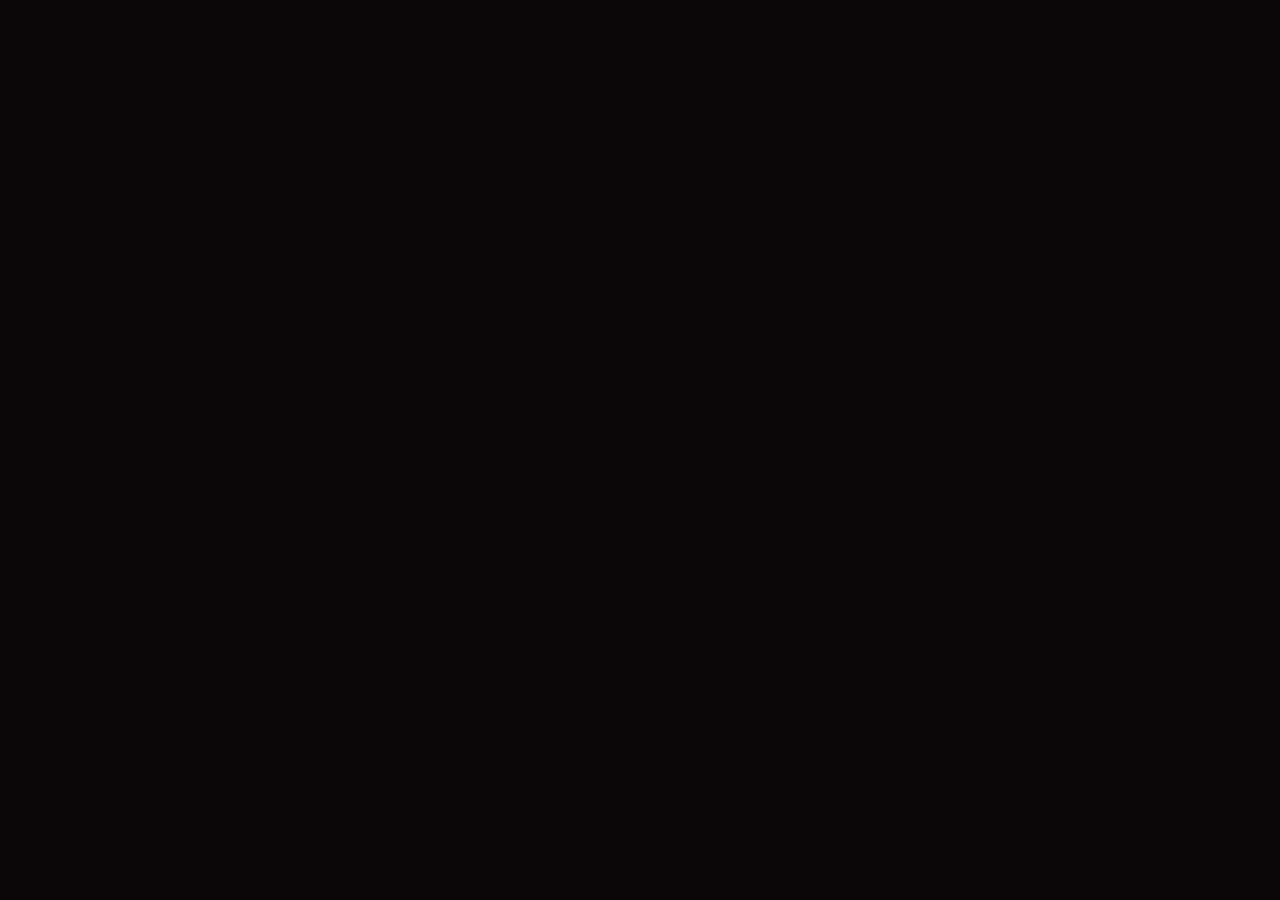
==== index.html @ 5b12086e "Initial commit: Deadbolt" ====
<!doctype html>
<html lang="en">
<head>
  <meta charset="utf-8" />
  <meta name="viewport" content="width=device-width, initial-scale=1" />
  <title>Deadbolt</title>
  <link rel="stylesheet" href="styles.css" />
  <script src="https://cdn.jsdelivr.net/npm/phaser@3.80.1/dist/phaser.min.js"></script>
</head>
<body>
  <div id="stage">
    <div id="game"></div>
    <div id="hud">
      <div id="hud-timer"></div>
      <div id="hud-strikes"></div>
      <div id="hud-prompt"></div>
      <div id="hud-toast"></div>
      <div id="hud-inv"></div>
    </div>
    <div id="edge"></div>
    <div id="panel" class="hidden"></div>
    <div id="phone"></div>
    <div id="debug" class="hidden"></div>
  </div>
  <script type="module" src="src/main.js"></script>
</body>
</html>
---- styles.css ----
:root { --fg:#f2e6d8; --dim:#a89a8a; --accent:#e0607e; --bg:#0b0708; }
* { box-sizing: border-box; }
html, body { margin:0; height:100%; background:var(--bg); color:var(--fg); font-family: Georgia, 'Times New Roman', serif; overflow:hidden; }
#stage { position:relative; width:960px; height:600px; margin:0 auto; top:50%; transform:translateY(-50%); }
#game, #game canvas { width:960px; height:600px; display:block; }
#hud { position:absolute; inset:0; pointer-events:none; }
#hud-timer { position:absolute; top:10px; right:14px; font:14px monospace; color:var(--dim); opacity:.7; }
#hud-strikes { position:absolute; top:10px; left:14px; font:16px monospace; color:var(--accent); letter-spacing:4px; }
#hud-prompt { position:absolute; bottom:70px; left:50%; transform:translateX(-50%); font-size:15px; background:#000a; padding:4px 12px; border-radius:4px; display:none; }
#hud-toast { position:absolute; top:60px; left:50%; transform:translateX(-50%); font-size:16px; background:#000c; padding:6px 14px; border-radius:4px; opacity:0; transition:opacity .4s; }
#hud-inv { position:absolute; bottom:10px; left:50%; transform:translateX(-50%); display:flex; gap:6px; }
.slot { min-width:44px; height:44px; padding:0 8px; border:1px solid #6b5a4a; background:#000b; display:flex; align-items:center; justify-content:center; font:18px monospace; }
#panel { position:absolute; left:50%; top:50%; transform:translate(-50%,-50%); width:620px; max-height:520px; overflow:auto; background:#16100f; border:2px solid #6b5a4a; padding:18px 22px; box-shadow:0 0 40px #000; z-index:5; }
#panel h2 { margin:0 0 8px; font-weight:normal; color:var(--accent); }
#panel button, #debug button { background:#2a1d1b; color:var(--fg); border:1px solid #6b5a4a; padding:6px 12px; cursor:pointer; font:inherit; margin:3px; }
#panel button:hover { background:#3a2826; }
#panel input { background:#0b0708; color:var(--fg); border:1px solid #6b5a4a; padding:6px 10px; font:18px monospace; width:140px; text-align:center; }
.hidden { display:none !important; }
#phone { position:absolute; right:10px; bottom:64px; width:270px; max-height:230px; overflow:hidden; display:flex; flex-direction:column; justify-content:flex-end; gap:4px; pointer-events:none; z-index:4; }
.msg { background:#241619e6; border-left:3px solid var(--accent); padding:5px 9px; font-size:13px; line-height:1.3; animation:in .3s; }
.msg.typing { color:var(--dim); font-style:italic; }
@keyframes in { from { opacity:0; transform:translateY(6px);} to { opacity:1; transform:none; } }
#debug { position:absolute; top:34px; left:10px; background:#000d; padding:8px; font:12px monospace; z-index:9; max-width:300px; }

/* Screen-edge pulse (phone buzz, scares). Retriggered from JS by toggling .pulse */
#edge { position:absolute; inset:0; pointer-events:none; z-index:3; opacity:0; box-shadow: inset 0 0 90px 24px rgba(200,30,50,.75); }
#edge.pulse { animation: edge-pulse 1.1s ease-out; }
@keyframes edge-pulse { 0% { opacity:0; } 15% { opacity:1; } 35% { opacity:.25; } 55% { opacity:.8; } 100% { opacity:0; } }
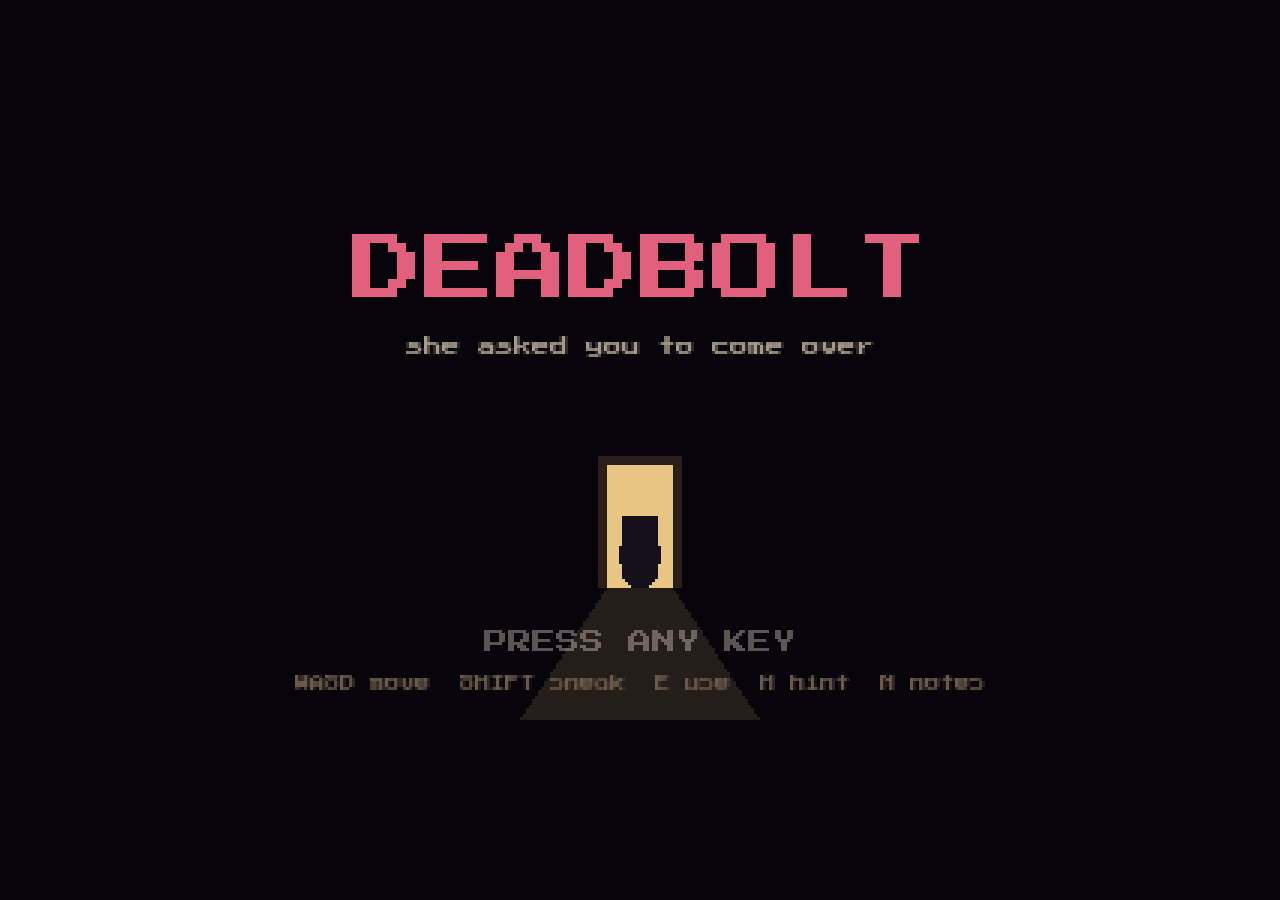
==== commit 9225dabc: "Rebuild game: rooms, puzzle chain, stealth, ending" ====
--- a/index.html
+++ b/index.html
@@ -2,25 +2,18 @@
 <html lang="en">
 <head>
   <meta charset="utf-8" />
-  <meta name="viewport" content="width=device-width, initial-scale=1" />
+  <meta name="viewport" content="width=device-width, initial-scale=1, maximum-scale=1, user-scalable=no" />
   <title>Deadbolt</title>
   <link rel="stylesheet" href="styles.css" />
-  <script src="https://cdn.jsdelivr.net/npm/phaser@3.80.1/dist/phaser.min.js"></script>
+  <script src="https://integration.gamepix.com/sdk/v3/gamepix.sdk.js"></script>
+  <script src="assets/vendor/phaser.min.js"></script>
 </head>
 <body>
+  <div id="loading">LOADING...</div>
   <div id="stage">
     <div id="game"></div>
-    <div id="hud">
-      <div id="hud-timer"></div>
-      <div id="hud-strikes"></div>
-      <div id="hud-prompt"></div>
-      <div id="hud-toast"></div>
-      <div id="hud-inv"></div>
-    </div>
-    <div id="edge"></div>
-    <div id="panel" class="hidden"></div>
-    <div id="phone"></div>
-    <div id="debug" class="hidden"></div>
+    <div id="notes"></div>
+    <div id="overlay"></div>
   </div>
   <script type="module" src="src/main.js"></script>
 </body>
--- a/styles.css
+++ b/styles.css
@@ -1,28 +1,118 @@
-:root { --fg:#f2e6d8; --dim:#a89a8a; --accent:#e0607e; --bg:#0b0708; }
-* { box-sizing: border-box; }
-html, body { margin:0; height:100%; background:var(--bg); color:var(--fg); font-family: Georgia, 'Times New Roman', serif; overflow:hidden; }
-#stage { position:relative; width:960px; height:600px; margin:0 auto; top:50%; transform:translateY(-50%); }
-#game, #game canvas { width:960px; height:600px; display:block; }
-#hud { position:absolute; inset:0; pointer-events:none; }
-#hud-timer { position:absolute; top:10px; right:14px; font:14px monospace; color:var(--dim); opacity:.7; }
-#hud-strikes { position:absolute; top:10px; left:14px; font:16px monospace; color:var(--accent); letter-spacing:4px; }
-#hud-prompt { position:absolute; bottom:70px; left:50%; transform:translateX(-50%); font-size:15px; background:#000a; padding:4px 12px; border-radius:4px; display:none; }
-#hud-toast { position:absolute; top:60px; left:50%; transform:translateX(-50%); font-size:16px; background:#000c; padding:6px 14px; border-radius:4px; opacity:0; transition:opacity .4s; }
-#hud-inv { position:absolute; bottom:10px; left:50%; transform:translateX(-50%); display:flex; gap:6px; }
-.slot { min-width:44px; height:44px; padding:0 8px; border:1px solid #6b5a4a; background:#000b; display:flex; align-items:center; justify-content:center; font:18px monospace; }
-#panel { position:absolute; left:50%; top:50%; transform:translate(-50%,-50%); width:620px; max-height:520px; overflow:auto; background:#16100f; border:2px solid #6b5a4a; padding:18px 22px; box-shadow:0 0 40px #000; z-index:5; }
-#panel h2 { margin:0 0 8px; font-weight:normal; color:var(--accent); }
-#panel button, #debug button { background:#2a1d1b; color:var(--fg); border:1px solid #6b5a4a; padding:6px 12px; cursor:pointer; font:inherit; margin:3px; }
-#panel button:hover { background:#3a2826; }
-#panel input { background:#0b0708; color:var(--fg); border:1px solid #6b5a4a; padding:6px 10px; font:18px monospace; width:140px; text-align:center; }
+@font-face { font-family:"Press Start 2P"; src:url(assets/vendor/fonts/press-start-2p-latin-400-normal.woff2) format("woff2"); font-display:block; }
+@font-face { font-family:"Silkscreen"; src:url(assets/vendor/fonts/silkscreen-latin-400-normal.woff2) format("woff2"); font-display:block; }
+:root { --fg:#f2e6d8; --dim:#a89a8a; --accent:#e0607e; --bg:#07050b; --ink:#15111b; --line:#f2e6d8; }
+* { box-sizing:border-box; }
+html, body { margin:0; height:100%; background:var(--bg); color:var(--fg); overflow:hidden; touch-action:none; user-select:none; }
+body, button, input { font-family:"Press Start 2P", monospace; }
+#stage { position:absolute; left:0; top:0; width:960px; height:540px; transform-origin:0 0; }
+#game, #game canvas { display:block; image-rendering:pixelated; image-rendering:crisp-edges; }
+#loading { position:fixed; inset:0; z-index:20; display:flex; align-items:center; justify-content:center; background:var(--bg); color:var(--dim); font-size:14px; }
 .hidden { display:none !important; }
-#phone { position:absolute; right:10px; bottom:64px; width:270px; max-height:230px; overflow:hidden; display:flex; flex-direction:column; justify-content:flex-end; gap:4px; pointer-events:none; z-index:4; }
-.msg { background:#241619e6; border-left:3px solid var(--accent); padding:5px 9px; font-size:13px; line-height:1.3; animation:in .3s; }
-.msg.typing { color:var(--dim); font-style:italic; }
-@keyframes in { from { opacity:0; transform:translateY(6px);} to { opacity:1; transform:none; } }
-#debug { position:absolute; top:34px; left:10px; background:#000d; padding:8px; font:12px monospace; z-index:9; max-width:300px; }
 
-/* Screen-edge pulse (phone buzz, scares). Retriggered from JS by toggling .pulse */
-#edge { position:absolute; inset:0; pointer-events:none; z-index:3; opacity:0; box-shadow: inset 0 0 90px 24px rgba(200,30,50,.75); }
-#edge.pulse { animation: edge-pulse 1.1s ease-out; }
-@keyframes edge-pulse { 0% { opacity:0; } 15% { opacity:1; } 35% { opacity:.25; } 55% { opacity:.8; } 100% { opacity:0; } }
+/* pixel box: dark fill, cream 3px border with notched corners */
+.px, .panel, .ntab, .sticky.empty, .phonebox { background:var(--ink); box-shadow:0 -3px 0 var(--line), 0 3px 0 var(--line), -3px 0 0 var(--line), 3px 0 0 var(--line), 0 0 0 6px var(--ink), 0 6px 0 3px #0009; }
+
+/* ---------------- notes / phone popup (bottom right) ---------------- */
+#notes { position:absolute; right:14px; bottom:156px; width:300px; display:flex; flex-direction:column; align-items:flex-end; gap:10px; z-index:4; pointer-events:none; }
+#notes > * { pointer-events:auto; }
+#notes .ntabs { display:flex; gap:12px; order:2; }
+#notes .ntab { color:var(--fg); border:0; font-size:10px; padding:6px 10px; display:flex; align-items:center; gap:6px; cursor:pointer; }
+#notes .ntab.on { color:#e8c34a; }
+#notes.pulse .ntab:first-child { animation:pulse .9s steps(3); }
+@keyframes pulse { 0%,66% { background:#6b5320; } 100% { background:var(--ink); } }
+#notes .nlist { order:1; display:flex; flex-direction:column; gap:6px; width:100%; max-height:300px; overflow-y:auto; padding:4px; }
+#notes .sticky { display:flex; gap:8px; align-items:flex-start; background:#e8c34a; color:#2a1d10; padding:8px; font-size:9px; line-height:1.6; box-shadow:3px 3px 0 #000a; }
+#notes .sticky.r1 { background:#d9b0c2; } #notes .sticky.r2 { background:#a9cfa0; }
+#notes .sticky.fresh { outline:3px solid #fff; }
+#notes .sticky.empty { color:var(--dim); }
+#notes .pxicon { image-rendering:pixelated; flex:none; }
+#notes .phonebox { order:1; width:240px; padding:8px; border-radius:0; }
+#notes .pbar { display:flex; justify-content:space-between; font-size:8px; color:var(--dim); margin-bottom:6px; }
+#notes .pmsgs { display:flex; flex-direction:column; gap:6px; max-height:220px; overflow-y:auto; }
+#notes .bubble { background:#2a2030; padding:6px 8px; font-size:8px; line-height:1.6; }
+#notes .bubble b { color:#e8c34a; font-weight:normal; }
+
+/* ---------------- puzzle panels ---------------- */
+#overlay { position:absolute; inset:0; z-index:10; pointer-events:none; }
+#overlay > * { pointer-events:auto; }
+.shade { position:absolute; inset:0; background:#000a; display:flex; align-items:center; justify-content:center; }
+.panel { width:620px; max-height:500px; overflow:auto; padding:14px 18px 18px; font-size:11px; line-height:1.7; }
+.ptitle { display:flex; justify-content:space-between; align-items:center; color:var(--accent); margin-bottom:10px; }
+.pclose, .panel button { background:#2a1d1b; color:var(--fg); border:0; box-shadow:0 0 0 2px #6b5a4a; padding:6px 10px; cursor:pointer; font-size:10px; }
+.panel button:hover { background:#4a2c2a; }
+.flavor { color:var(--dim); margin:0 0 12px; }
+.small { color:var(--dim); font-size:8px; margin:10px 0 0; }
+.big { font-size:12px !important; padding:10px 18px !important; margin-top:12px; }
+.shake { animation:shake .4s steps(6); }
+@keyframes shake { 0%,100% { transform:translateX(0); } 20%,60% { transform:translateX(-6px); } 40%,80% { transform:translateX(6px); } }
+
+/* PC */
+.bezel { position:relative; background:#c8bca4; padding:18px; box-shadow:inset 0 0 0 4px #8a7e68, 0 6px 0 #4a4234; }
+.crt { position:relative; height:330px; background:#0c1a18; color:#86c8a2; overflow:hidden; box-shadow:inset 0 0 40px #000; }
+.crt::after { content:""; position:absolute; inset:0; pointer-events:none; background:repeating-linear-gradient(transparent 0 2px, #0006 2px 3px); }
+.sticky-note { position:absolute; right:-10px; top:-14px; width:150px; background:#e8c34a; color:#2a1d10; padding:8px; font-size:8px; line-height:1.6; transform:rotate(4deg); box-shadow:3px 3px 0 #0008; z-index:2; }
+.login { display:flex; flex-direction:column; align-items:center; gap:10px; padding-top:40px; }
+.avatar { width:48px; height:48px; background:#86c8a2; box-shadow:inset 0 -20px 0 #4a7a62; border-radius:0; }
+.user { font-size:12px; }
+.login input { background:#05100e; color:#c8fff0; border:0; box-shadow:0 0 0 2px #86c8a2; padding:8px; width:240px; text-align:center; font-size:12px; outline:none; }
+.login button { background:#1d3a32; color:#c8fff0; box-shadow:0 0 0 2px #86c8a2; }
+.login .msg { min-height:18px; color:#ff8080; font-size:9px; text-align:center; max-width:420px; }
+.login .hint { font-size:8px; color:#5a8a72; }
+.dbar { display:flex; justify-content:space-between; background:#1d3a32; padding:4px 8px; font-size:9px; }
+.icons { display:flex; gap:22px; padding:20px; }
+.dicon { background:none !important; box-shadow:none !important; color:#c8fff0 !important; display:flex; flex-direction:column; align-items:center; gap:6px; font-size:8px !important; }
+.dicon i { width:34px; height:28px; display:block; background:#e8c34a; box-shadow:inset 0 6px 0 #c8a03a; }
+.dicon.file i { width:26px; height:32px; background:#f2e6d8; box-shadow:inset -8px 0 0 #c8bca4; }
+.win { position:absolute; left:30px; right:30px; top:40px; bottom:16px; background:#0a1412; box-shadow:0 0 0 2px #86c8a2; overflow:auto; z-index:1; }
+.wtitle { display:flex; justify-content:space-between; align-items:center; background:#1d3a32; padding:4px 8px; font-size:9px; position:sticky; top:0; }
+.win .txt, .win table { padding:10px 14px; font-size:9px; line-height:1.8; }
+.win p { margin:0 0 6px; }
+.boys { border-collapse:collapse; width:100%; }
+.boys td { vertical-align:top; padding:6px 4px; border-bottom:1px dashed #2a4a42; }
+.boys .face { width:34px; } .boys .face::before { content:""; display:block; width:28px; height:30px; background:#3a5a52; box-shadow:inset 0 -12px 0 #2a4a42; }
+.boys b { color:#c8fff0; font-weight:normal; } .boys .yr { color:#e8c34a; } .boys .tag { color:#ff8080; }
+
+/* Keypad */
+.kbox { display:flex; flex-direction:column; align-items:center; gap:12px; background:#3a3d44; padding:18px; width:240px; margin:0 auto; box-shadow:inset 0 0 0 4px #24262c; }
+.kdisp { width:180px; background:#0b1a0e; color:#7ef09a; font-size:20px; text-align:center; padding:10px; letter-spacing:4px; }
+.kdisp.err { color:#ff5050; } .kdisp.ok { color:#fff; background:#2a6a3a; }
+.kpad { display:grid; grid-template-columns:repeat(3, 56px); gap:8px; }
+.kpad button { height:44px; font-size:14px !important; background:#5d606a !important; box-shadow:0 4px 0 #2a2c32, 0 0 0 2px #24262c !important; }
+.kpad button.worn { background:linear-gradient(135deg, #a8acb6 0 30%, #7a7e88 30% 60%, #b8bcc6 60%) !important; color:#2a2c32 !important; }
+.kpad button:active { transform:translateY(3px); box-shadow:0 1px 0 #2a2c32 !important; }
+
+/* Lockbox */
+.lid { background:#6a2030; padding:18px; width:340px; margin:0 auto; box-shadow:inset 0 0 0 6px #4a1420, 0 6px 0 #2a0a10; text-align:center; }
+.lid.ok { background:#8a3040; }
+.engr { font-size:10px; color:#e8c34a; margin-bottom:14px; font-style:italic; }
+.wheels { display:flex; justify-content:center; gap:12px; }
+.wheel { display:flex; flex-direction:column; align-items:center; gap:4px; background:#c8a03a; padding:6px; box-shadow:inset 0 0 0 3px #8a6a20; }
+.wnum { width:40px; height:40px; background:#2a1d10; color:#e8c34a; font-size:18px; display:flex; align-items:center; justify-content:center; }
+.wheel button { width:40px; height:22px; padding:0 !important; background:#8a6a20 !important; position:relative; }
+.wheel button::after { content:""; position:absolute; left:50%; top:50%; transform:translate(-50%,-50%); border:7px solid transparent; }
+.wheel .up::after { border-bottom:9px solid #2a1d10; border-top:0; }
+.wheel .down::after { border-top:9px solid #2a1d10; border-bottom:0; }
+
+/* Photo wall */
+.polaroids { display:flex; flex-wrap:wrap; gap:14px; justify-content:center; background:#4a3a30; padding:18px; box-shadow:inset 0 0 0 4px #2a1e18; }
+.pol { background:#f2e6d8; color:#2a1d10; width:96px; padding:6px 6px 8px; display:flex; flex-direction:column; align-items:center; gap:2px; font-size:9px; box-shadow:3px 3px 0 #0009; }
+.pol.r0 { transform:rotate(-3deg); } .pol.r1 { transform:rotate(2deg); } .pol.r2 { transform:rotate(-1deg); }
+.pol .ph { width:84px; height:70px; background:#6a7080; display:flex; align-items:flex-end; justify-content:center; overflow:hidden; }
+.pol .ph i { width:30px; height:44px; background:#2a2c34; border-radius:14px 14px 0 0; }
+.pol b { font-weight:normal; margin-top:4px; } .pol span { color:#8a2030; }
+.pol.you .ph { background:#8a5a5a; } .pol.you { outline:3px solid #e0607e; }
+
+/* House plan */
+.blue { background:#1e3a5a; color:#cfe0f0; padding:16px; display:flex; flex-direction:column; gap:10px; position:relative; box-shadow:inset 0 0 0 3px #4a6a8a; }
+.floor { display:flex; gap:10px; align-items:center; }
+.fname { width:90px; font-size:8px; color:#8aa8c8; }
+.frooms { display:flex; gap:6px; flex:1; }
+.frooms div { flex:1; border:2px solid #8aa8c8; padding:8px 4px; text-align:center; font-size:8px; }
+.frooms .mark { border-color:#ff6070; color:#ff9aa0; box-shadow:0 0 0 3px #ff607055; }
+.scrawl { font-family:Georgia, serif; font-style:italic; font-size:16px; color:#ff9aa0; transform:rotate(-3deg); margin-top:6px; }
+
+/* Full-screen cards */
+.card { position:absolute; inset:0; background:#000e; display:flex; flex-direction:column; align-items:center; justify-content:center; gap:10px; text-align:center; }
+.card h1 { font-family:Georgia, serif; font-style:italic; font-weight:normal; font-size:40px; color:#c03050; margin:0; }
+.card p { color:#6b5a4a; font-size:10px; }
+.card button { background:#2a1d1b; color:var(--fg); border:0; box-shadow:0 0 0 3px #6b5a4a; cursor:pointer; }
